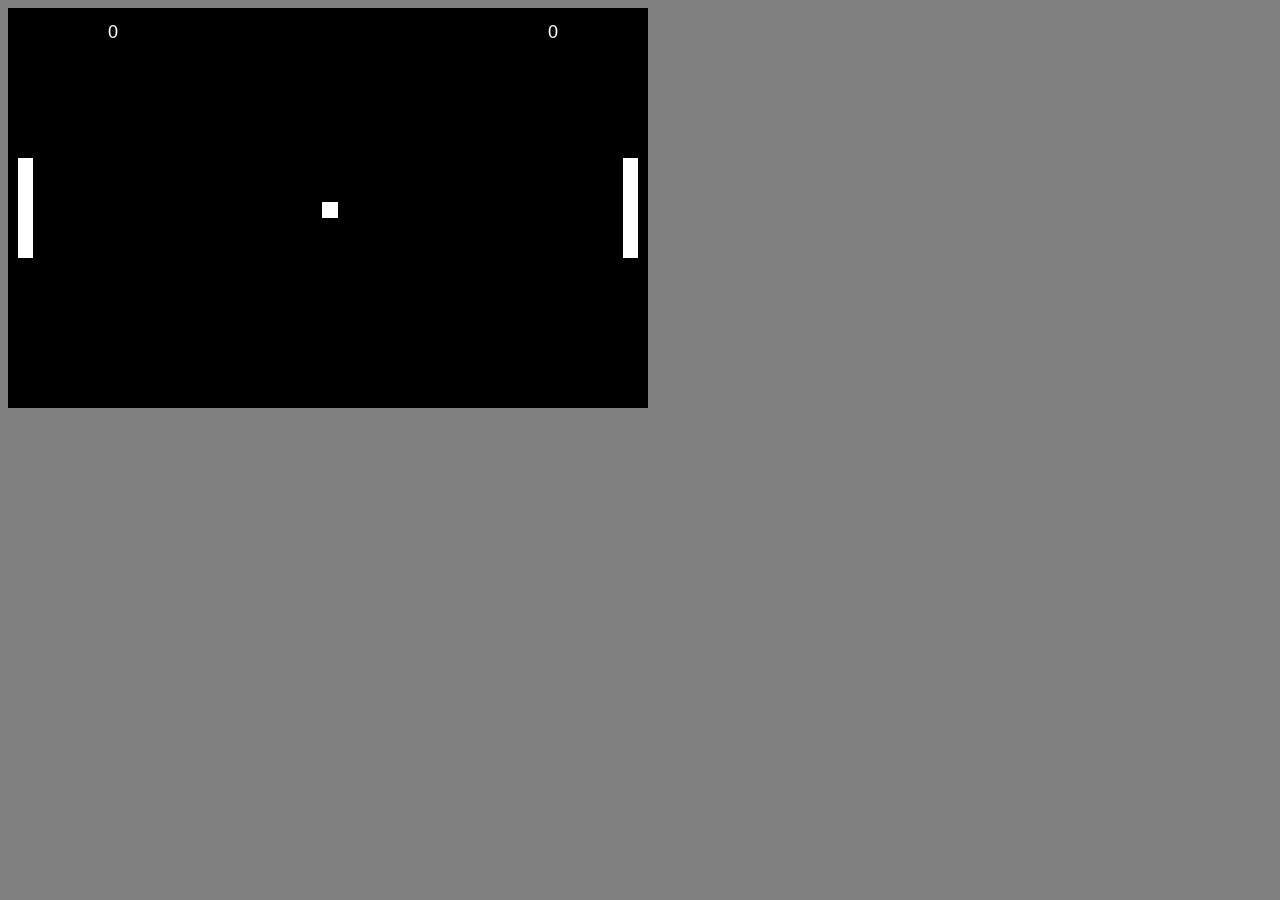
==== Javascript/Pong/index.html @ fef69a86 "Add files via upload" ====
<!DOCTYPE html>
<html lang="es">
<head>
    <meta charset="UTF-8">
    <meta name="viewport" content="width=device-width, initial-scale=1.0">
    <title>Pong</title>
    
</head>
<body style="background-color: grey">
    <canvas id="canvasGame" style="background-color: black"></canvas>
    <script src="main.js"></script>
</body>
</html>
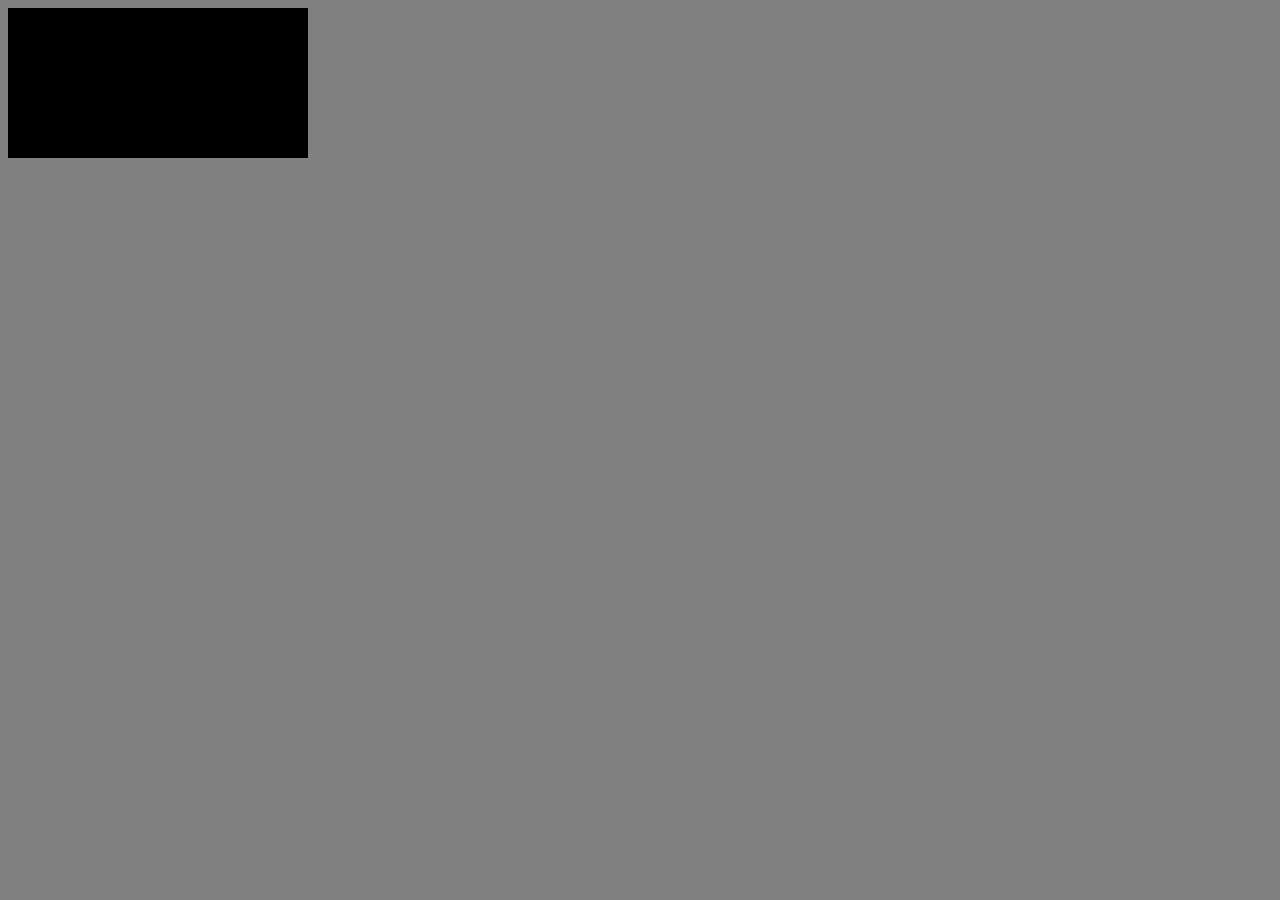
==== commit d034d1cd: "main js" ====
--- a/Javascript/Pong/index.html
+++ b/Javascript/Pong/index.html
@@ -8,6 +8,6 @@
 </head>
 <body style="background-color: grey">
     <canvas id="canvasGame" style="background-color: black"></canvas>
-    <script src="main.js"></script>
+    <script type="module" src="main.js"></script>
 </body>
 </html>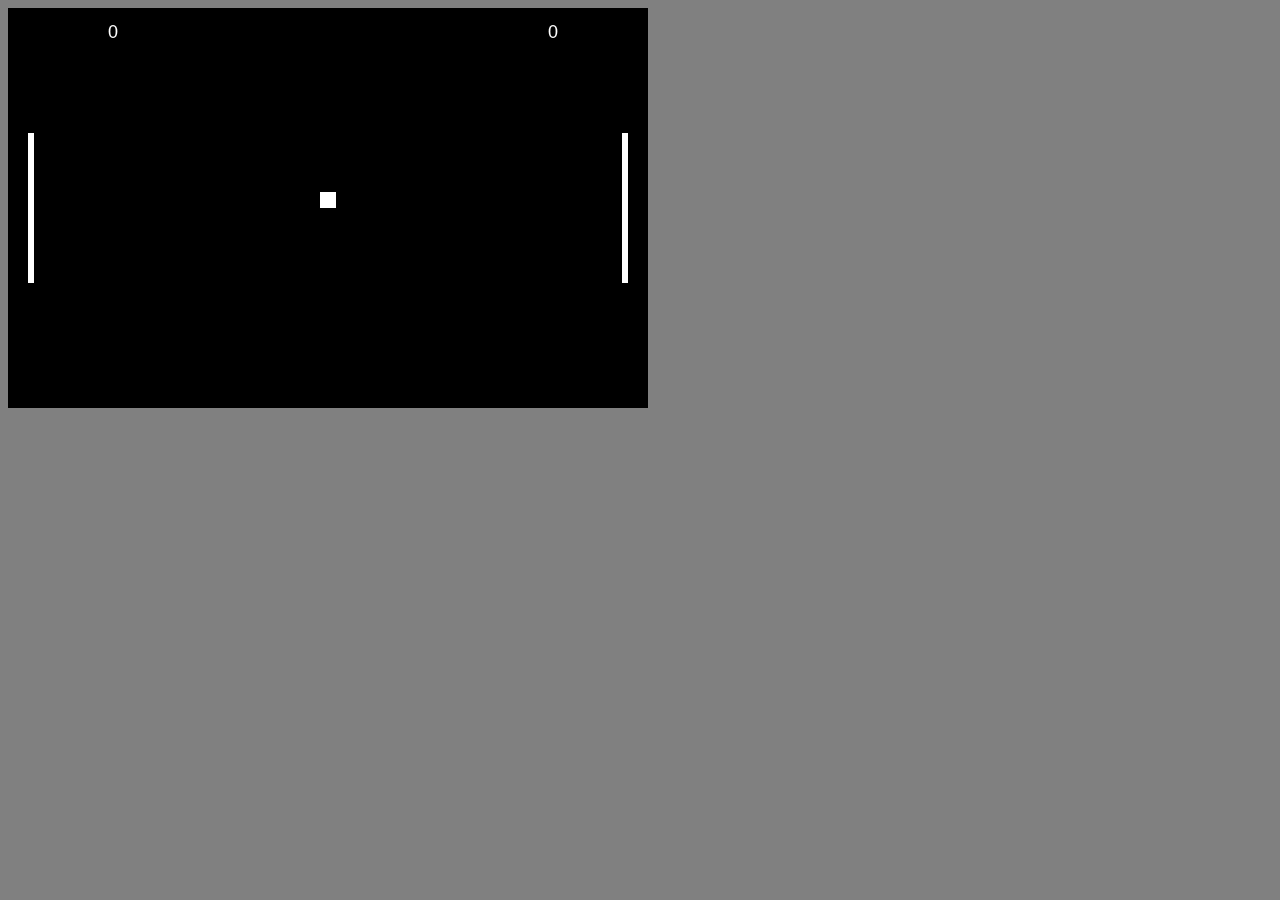
==== commit 492e0e8b: "bounce" ====
--- a/Javascript/Pong/index.html
+++ b/Javascript/Pong/index.html
@@ -8,6 +8,6 @@
 </head>
 <body style="background-color: grey">
     <canvas id="canvasGame" style="background-color: black"></canvas>
-    <script type="module" src="main.js"></script>
+    <script src="main.js"></script>
 </body>
 </html>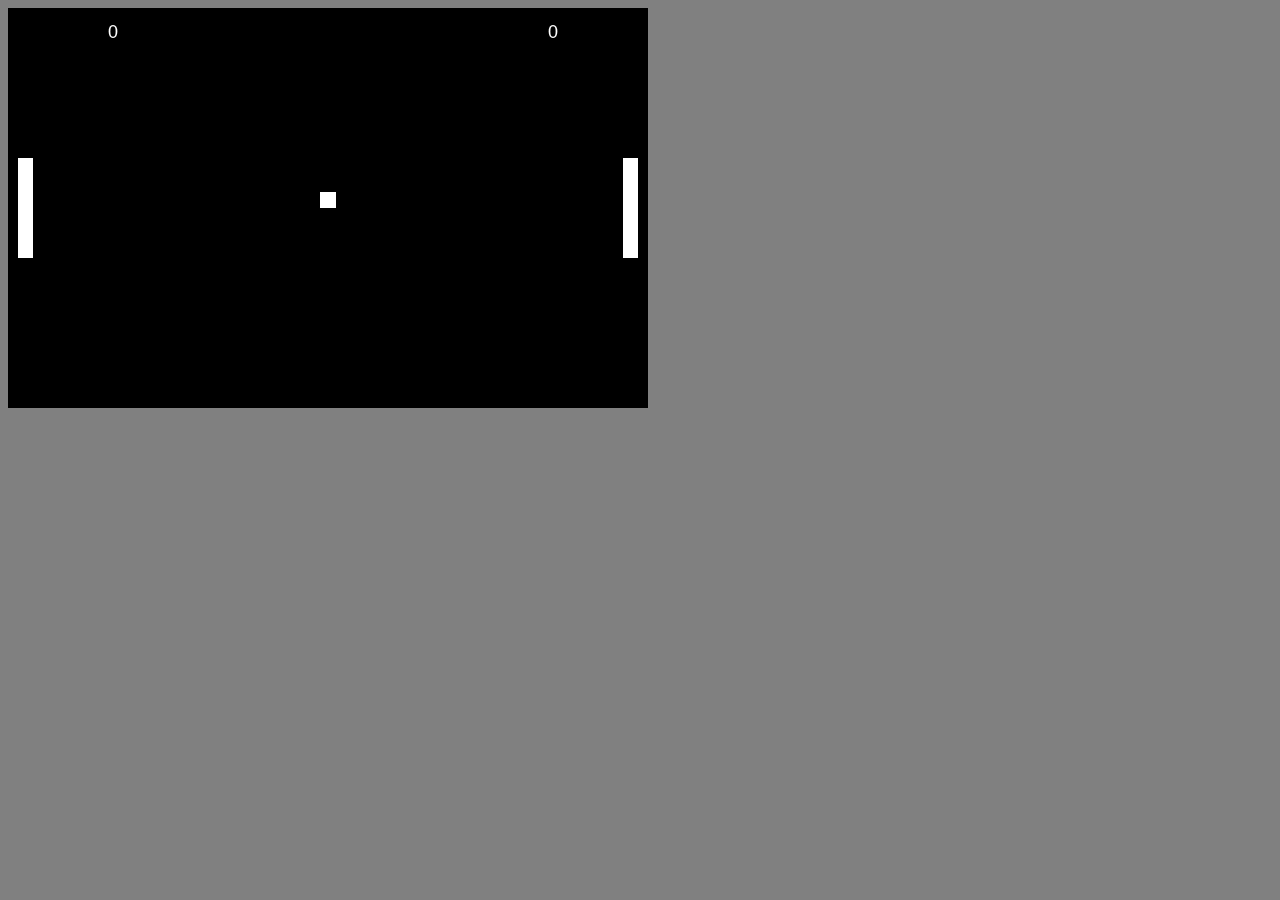
==== commit 6ce72212: "limits" ====
--- a/Javascript/Pong/index.html
+++ b/Javascript/Pong/index.html
@@ -9,5 +9,6 @@
 <body style="background-color: grey">
     <canvas id="canvasGame" style="background-color: black"></canvas>
     <script src="main.js"></script>
+    <!-- <script src="main.js" type="module"></script> -->
 </body>
-</html>+</html>
